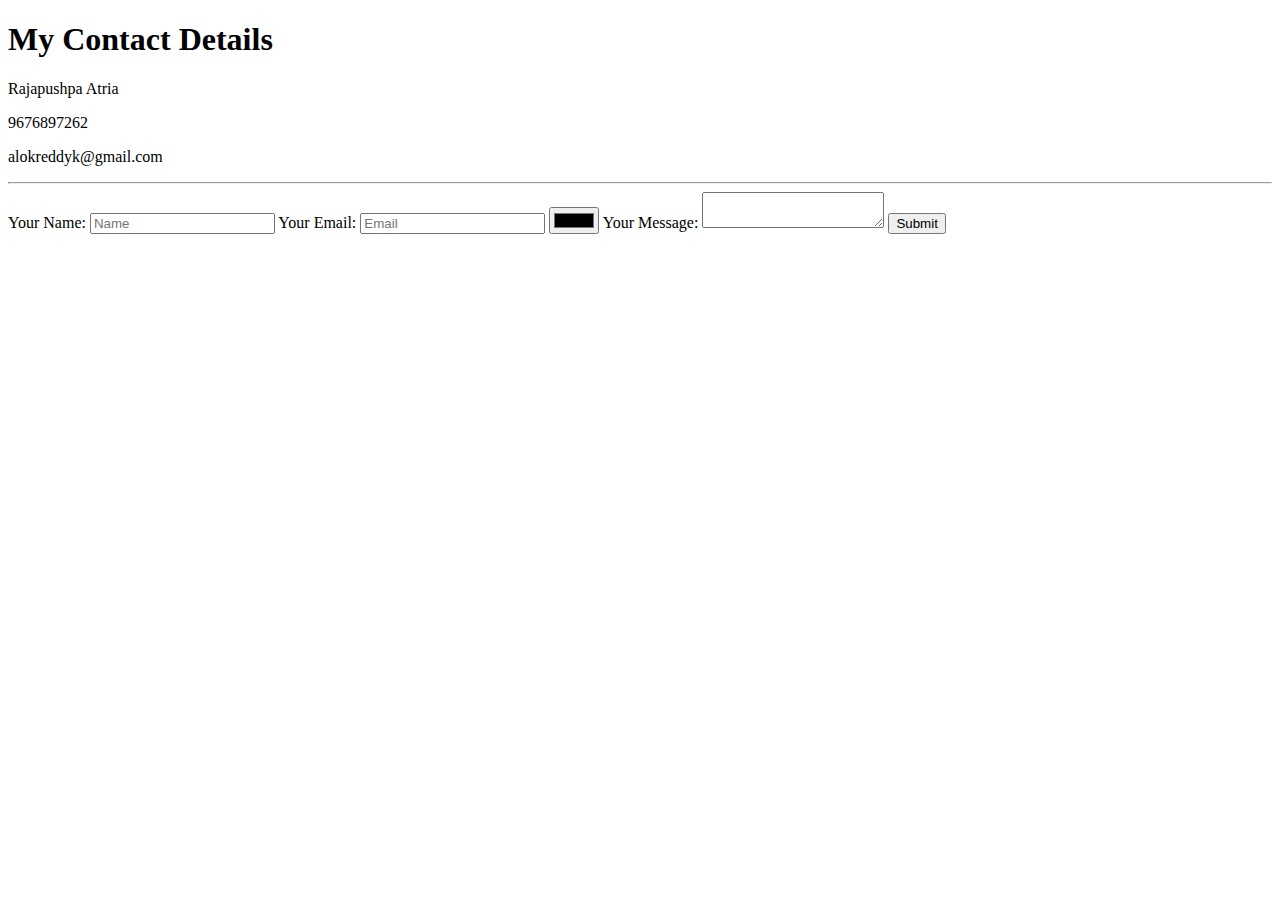
==== contact-me.html @ fbe3ac5f "add initial CV website files" ====
<!DOCTYPE html>
<html lang="en">

<head>
    <meta charset="UTF-8">
    <meta name="viewport" content="width=device-width, initial-scale=1.0">
    <title>Alok Reddy - Contact Me</title>
</head>

<body>
    <h1>My Contact Details</h1>
    <p>Rajapushpa Atria</p>
    <p>9676897262</p>
    <p>alokreddyk@gmail.com</p>
    <hr>
    <form action="mailto:alokreddyk@gmail.com" method="post" enctype="text/plain">
        <label for="name"> Your Name:
            <input type="text" name="yourname" id="yourname" value="" placeholder="Name">
        </label>
        <label for="email"> Your Email:
            <input type="email" name="youremail" id="youremail" value="" placeholder="Email">
        </label>
        <input type="color" name="color" id="color">
        <label for="textarea">Your Message:
        </label>
        <textarea name="textarea" id="textarea" row="10" col="30"></textarea>
        <button type="submit">Submit</button>
    </form>
</body>

</html>
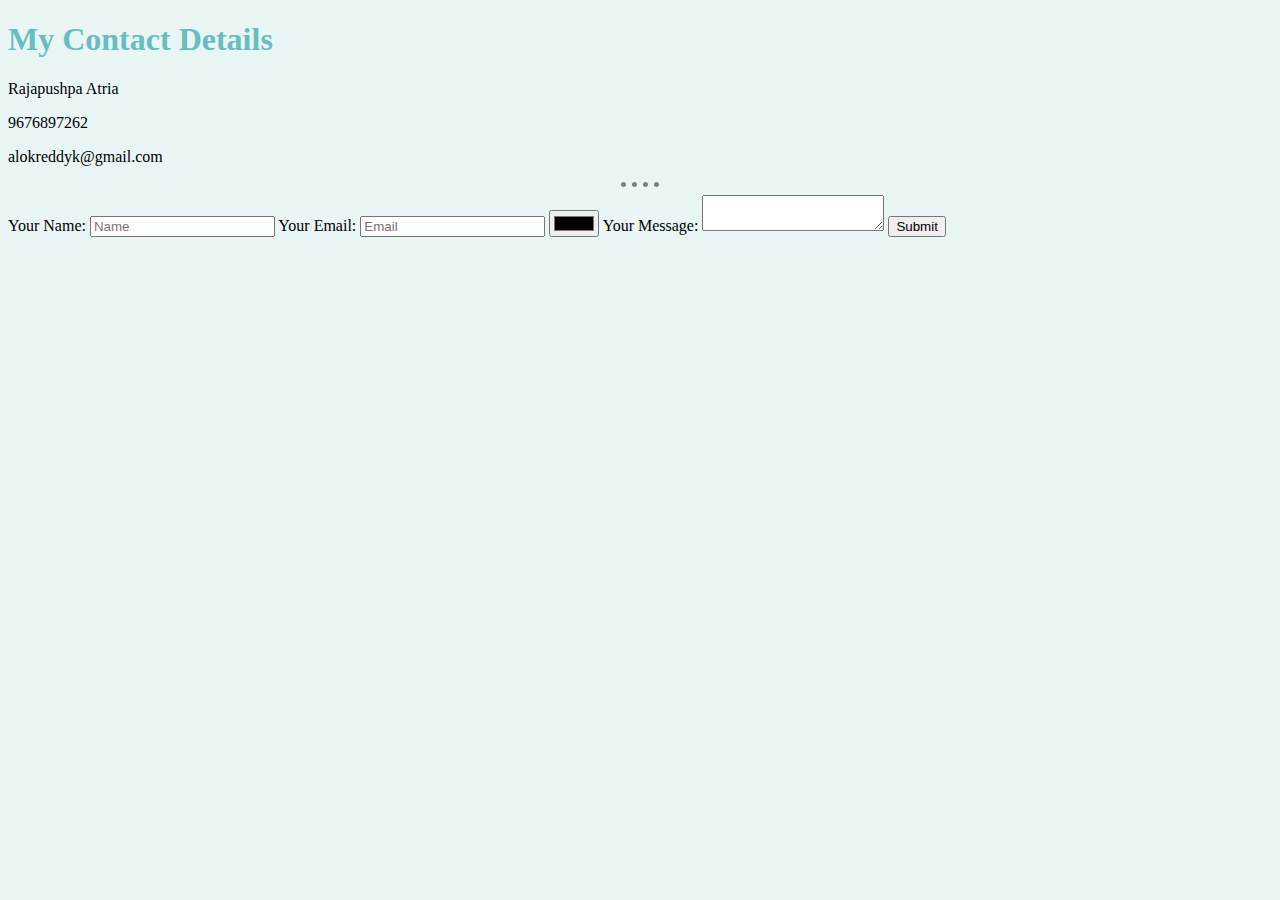
==== commit 733d49e7: "styling changes" ====
--- a/contact-me.html
+++ b/contact-me.html
@@ -5,6 +5,7 @@
     <meta charset="UTF-8">
     <meta name="viewport" content="width=device-width, initial-scale=1.0">
     <title>Alok Reddy - Contact Me</title>
+    <link rel="stylesheet" href="./css/styles.css">
 </head>
 
 <body>
--- a/css/styles.css
+++ b/css/styles.css
@@ -0,0 +1,15 @@
+body {
+    background-color: #EAF6F6
+}
+
+hr {
+    border-style: none;
+    border-top-style: dotted;
+    border-color: grey;
+    border-width: 5px;
+    width: 3%
+}
+
+h1, h3 {
+    color: #66bfbf
+}